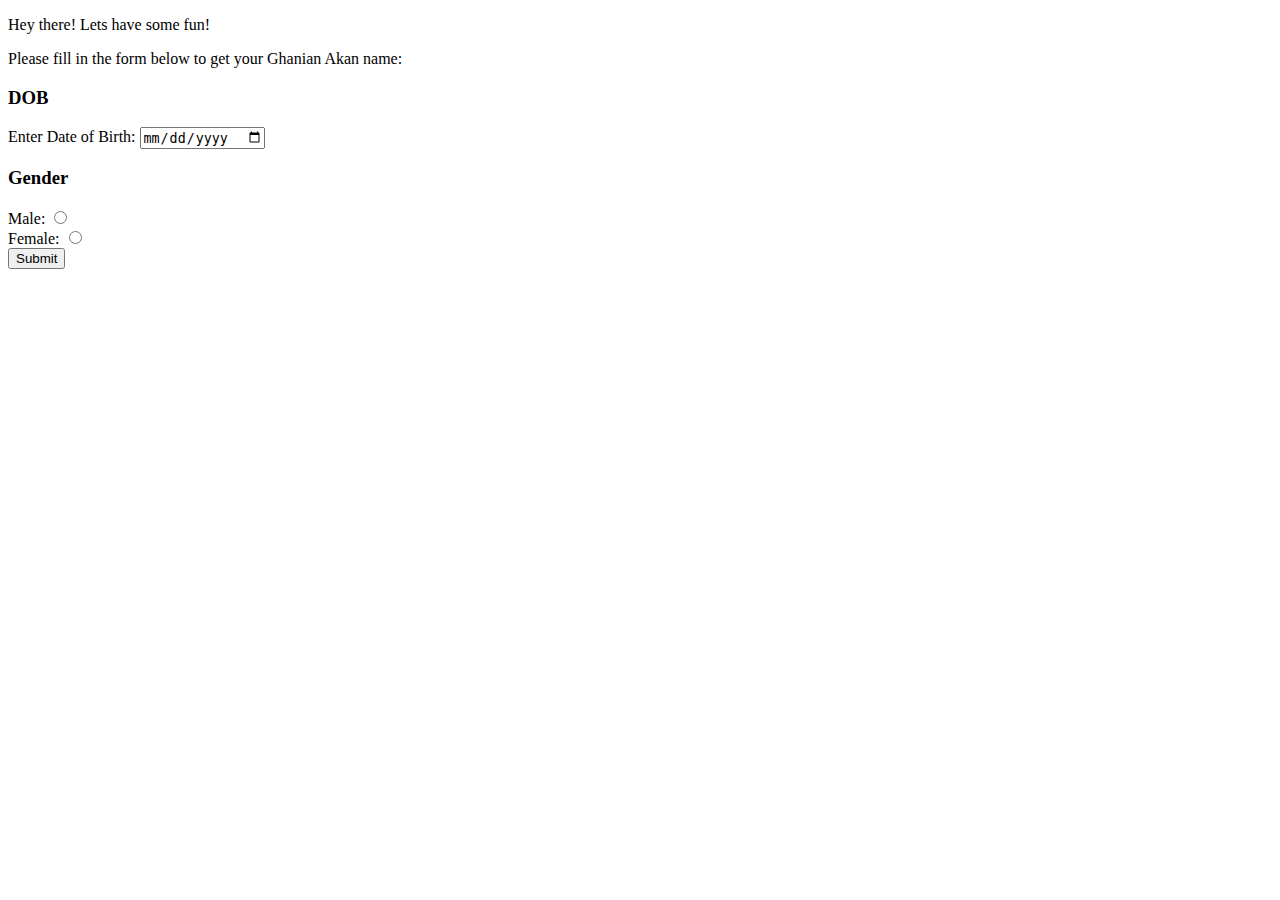
==== css/index.html @ df625910 "add initial html file" ====
<!DOCTYPE html>
<html lang="en-us">
    <head>
        <title>Akan Names Generator</title>
        <link href="./css/styles.css" rel="stylesheet" type="text/css">
    </head>
    <body>
        <p>Hey there! Lets have some fun!</p>
        <p>Please fill in the form below to get your Ghanian Akan name: </p>

        <form onsubmit="getUserInput(event)">

            <h3>DOB</h3>

            <label for="bith-date">Enter Date of Birth:</label>
            <input type="date" id="birth-date">

            <h3>Gender</h3>

            <label for="male">Male:</label>
            <input type="radio" id="male" value="Male" name="gender"><br>
            <label for="female">Female:</label>
            <input type="radio" id="female" value="Female" name="gender"><br>

            <input type="submit" value="Submit">

        </form>

        <p id="show-akan-name"></p>

        <script src="./index.js"></script>
    </body>
</html>
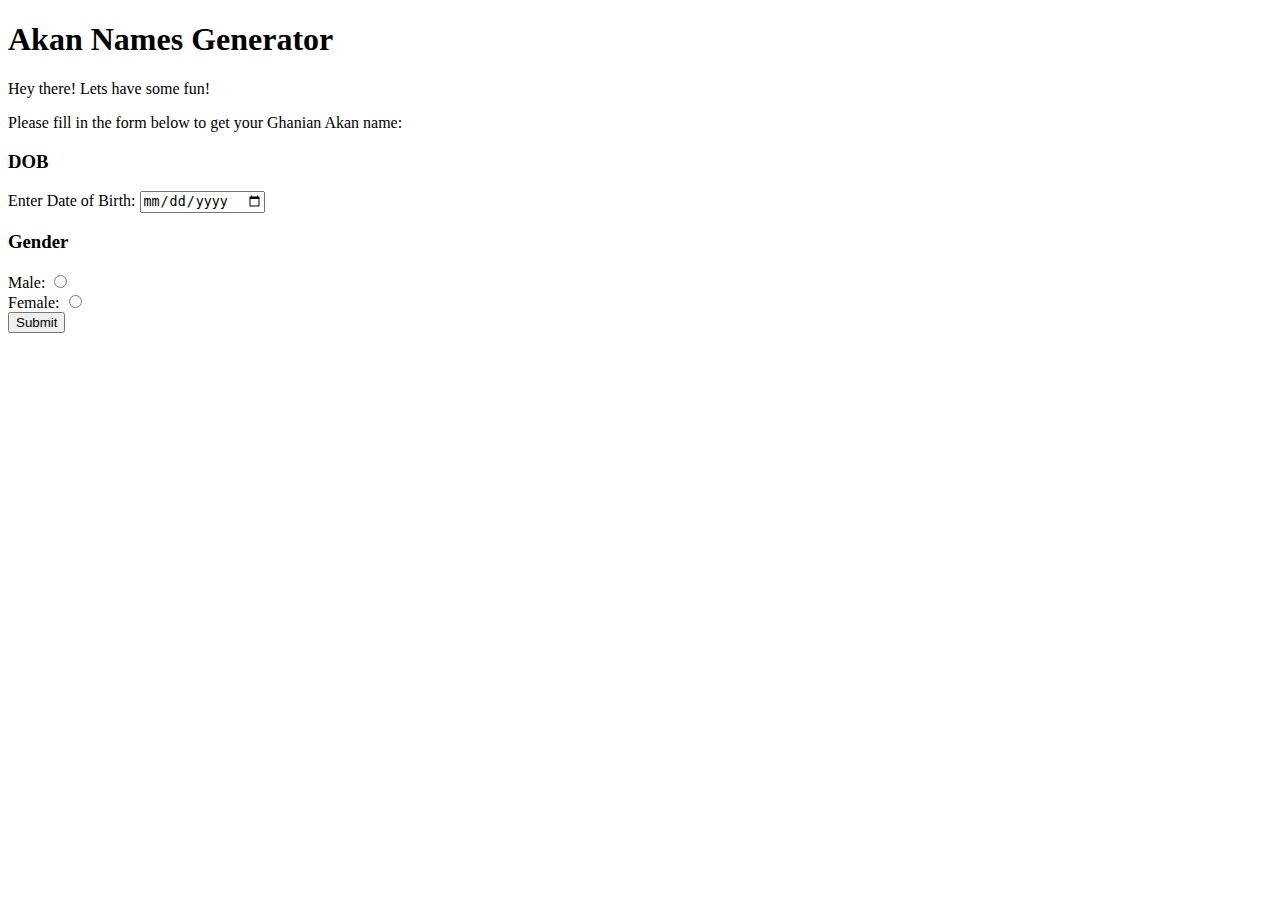
==== commit 1a5e1624: "add Akan names generator" ====
--- a/css/index.html
+++ b/css/index.html
@@ -5,6 +5,7 @@
         <link href="./css/styles.css" rel="stylesheet" type="text/css">
     </head>
     <body>
+        <h1>Akan Names Generator</h1>
         <p>Hey there! Lets have some fun!</p>
         <p>Please fill in the form below to get your Ghanian Akan name: </p>
 
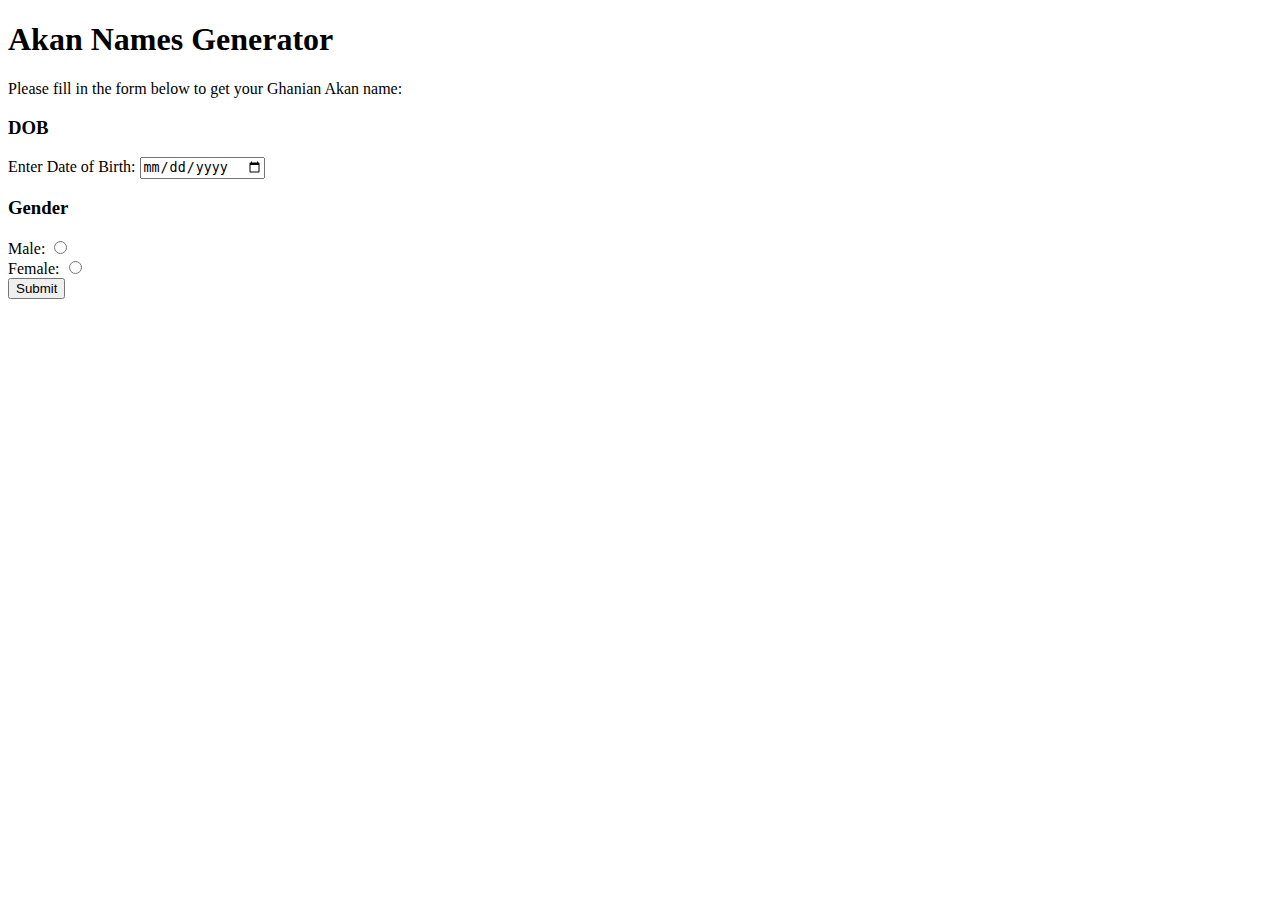
==== commit 40e571f8: "add initial html file" ====
--- a/css/index.html
+++ b/css/index.html
@@ -6,7 +6,6 @@
     </head>
     <body>
         <h1>Akan Names Generator</h1>
-        <p>Hey there! Lets have some fun!</p>
         <p>Please fill in the form below to get your Ghanian Akan name: </p>
 
         <form onsubmit="getUserInput(event)">
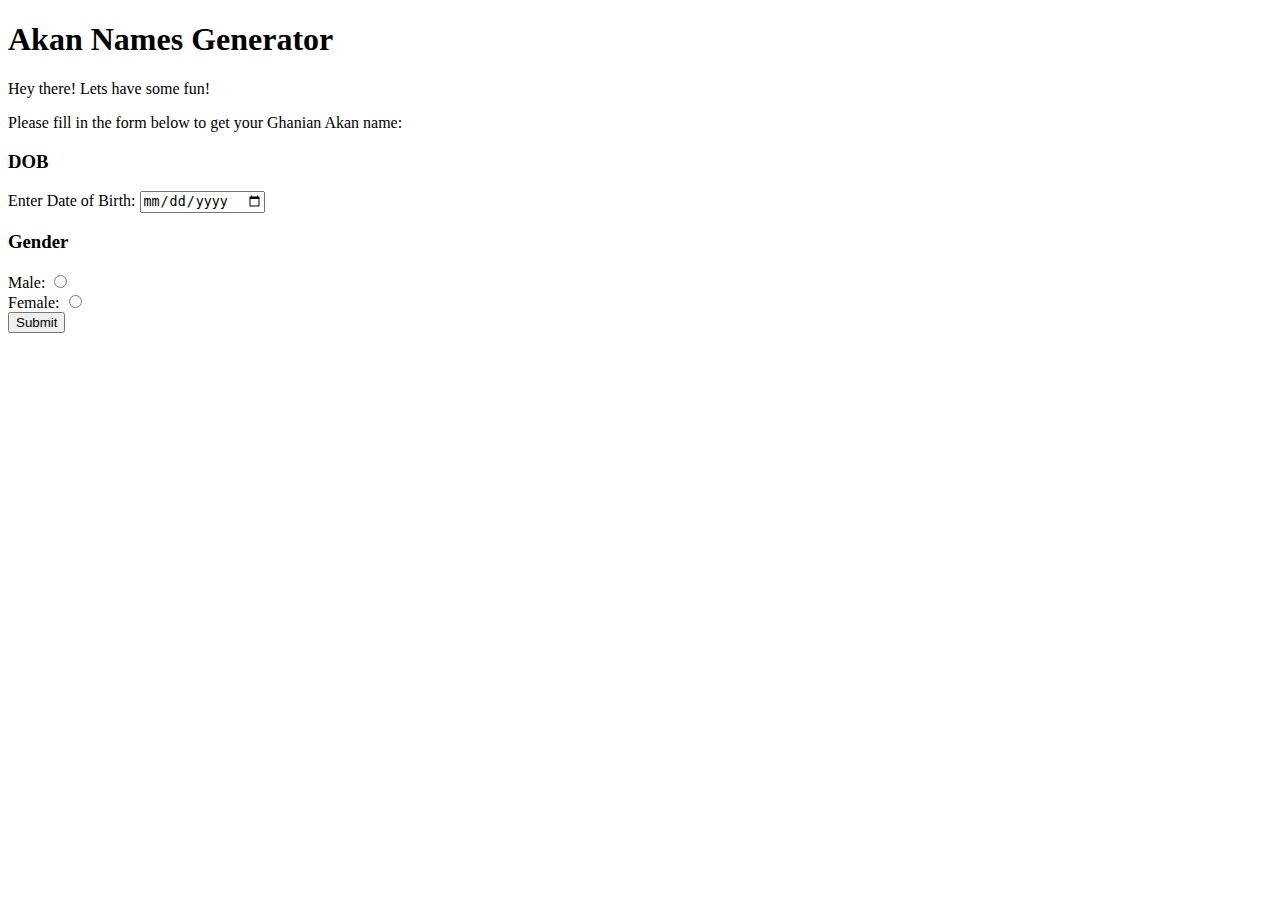
==== commit a4349d21: "add paragraph" ====
--- a/css/index.html
+++ b/css/index.html
@@ -6,6 +6,7 @@
     </head>
     <body>
         <h1>Akan Names Generator</h1>
+        <p>Hey there! Lets have some fun!</p>
         <p>Please fill in the form below to get your Ghanian Akan name: </p>
 
         <form onsubmit="getUserInput(event)">
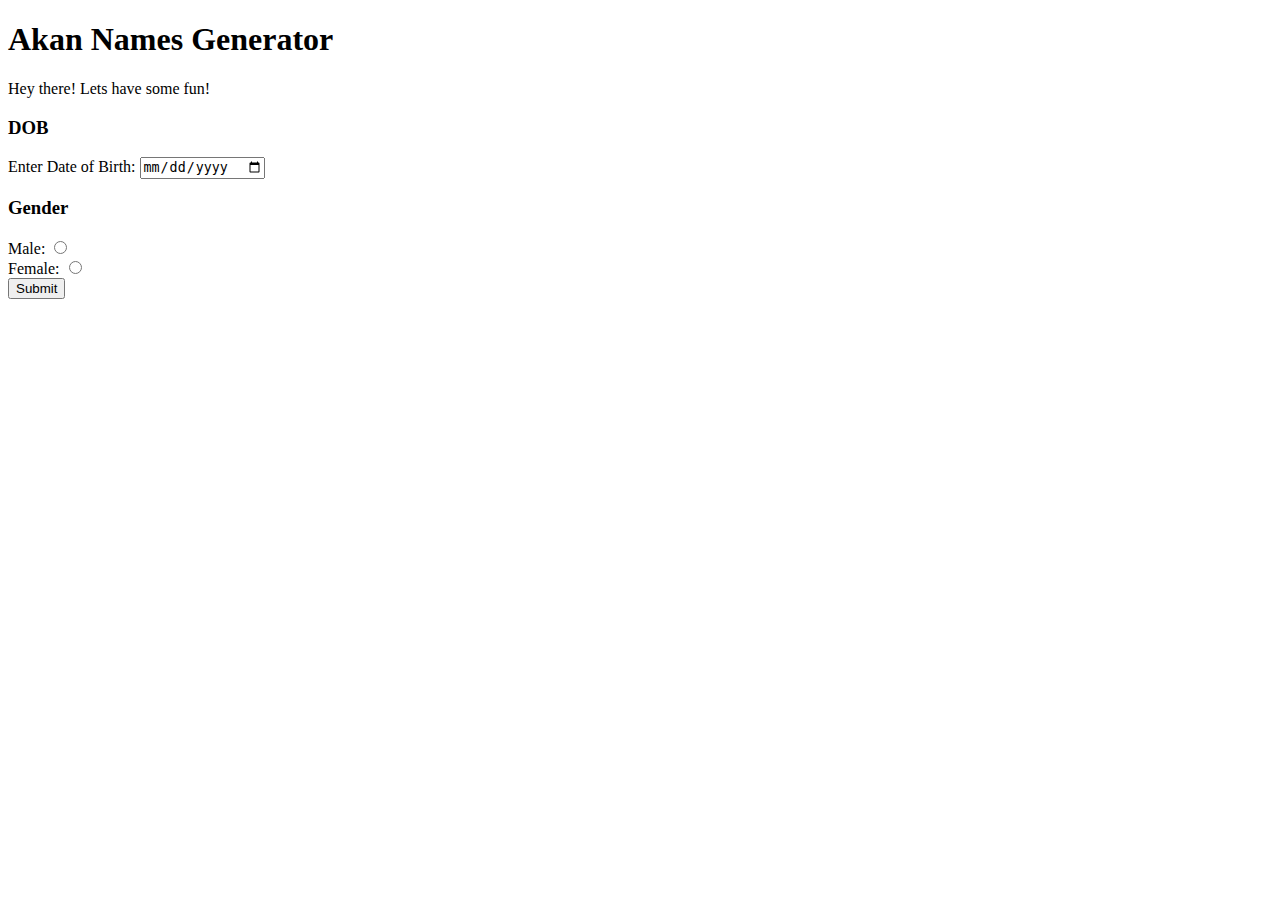
==== commit 00702ba0: "add initial html file" ====
--- a/css/index.html
+++ b/css/index.html
@@ -7,7 +7,6 @@
     <body>
         <h1>Akan Names Generator</h1>
         <p>Hey there! Lets have some fun!</p>
-        <p>Please fill in the form below to get your Ghanian Akan name: </p>
 
         <form onsubmit="getUserInput(event)">
 
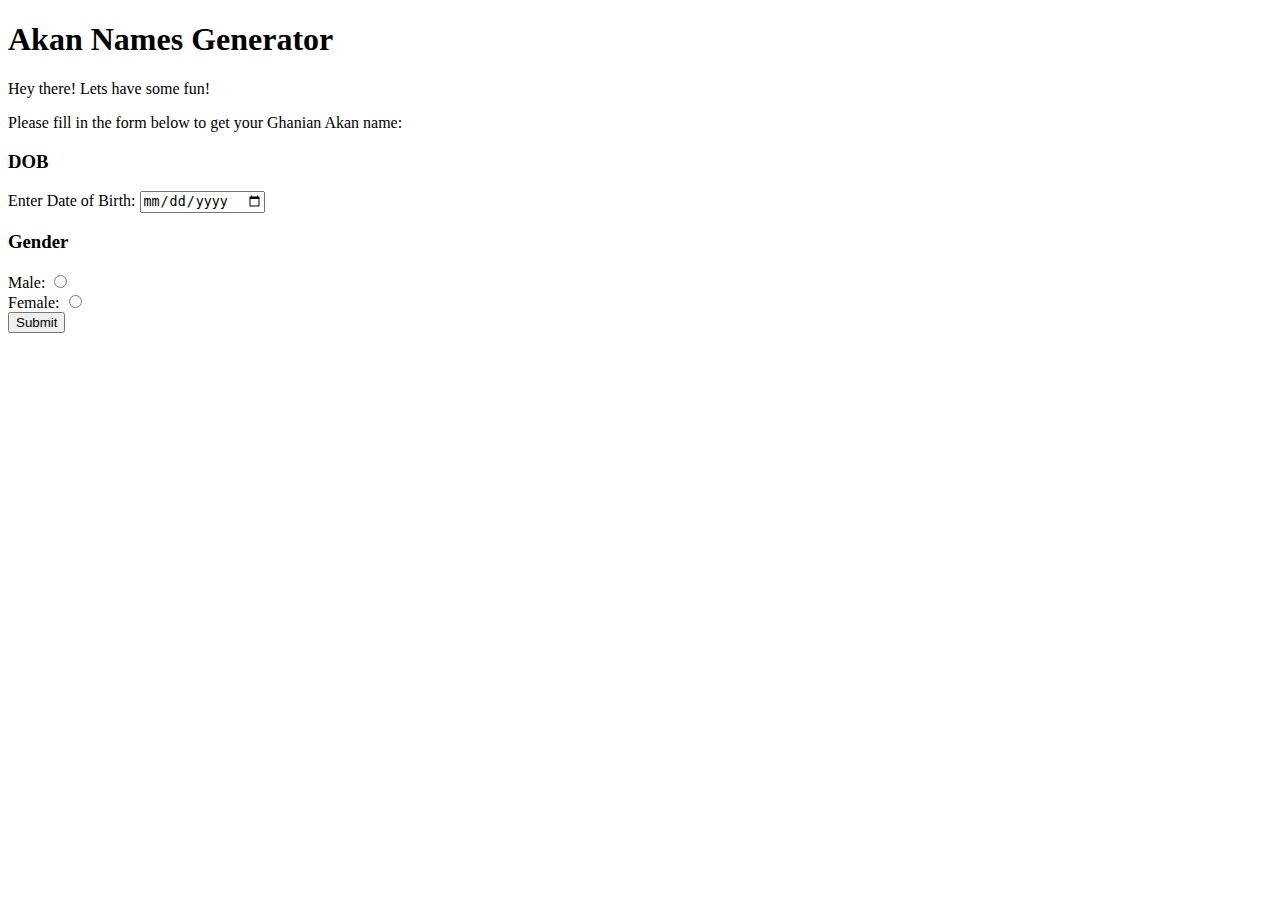
==== commit ecbe8978: "add paragraph" ====
--- a/css/index.html
+++ b/css/index.html
@@ -7,6 +7,7 @@
     <body>
         <h1>Akan Names Generator</h1>
         <p>Hey there! Lets have some fun!</p>
+        <p>Please fill in the form below to get your Ghanian Akan name: </p>
 
         <form onsubmit="getUserInput(event)">
 
